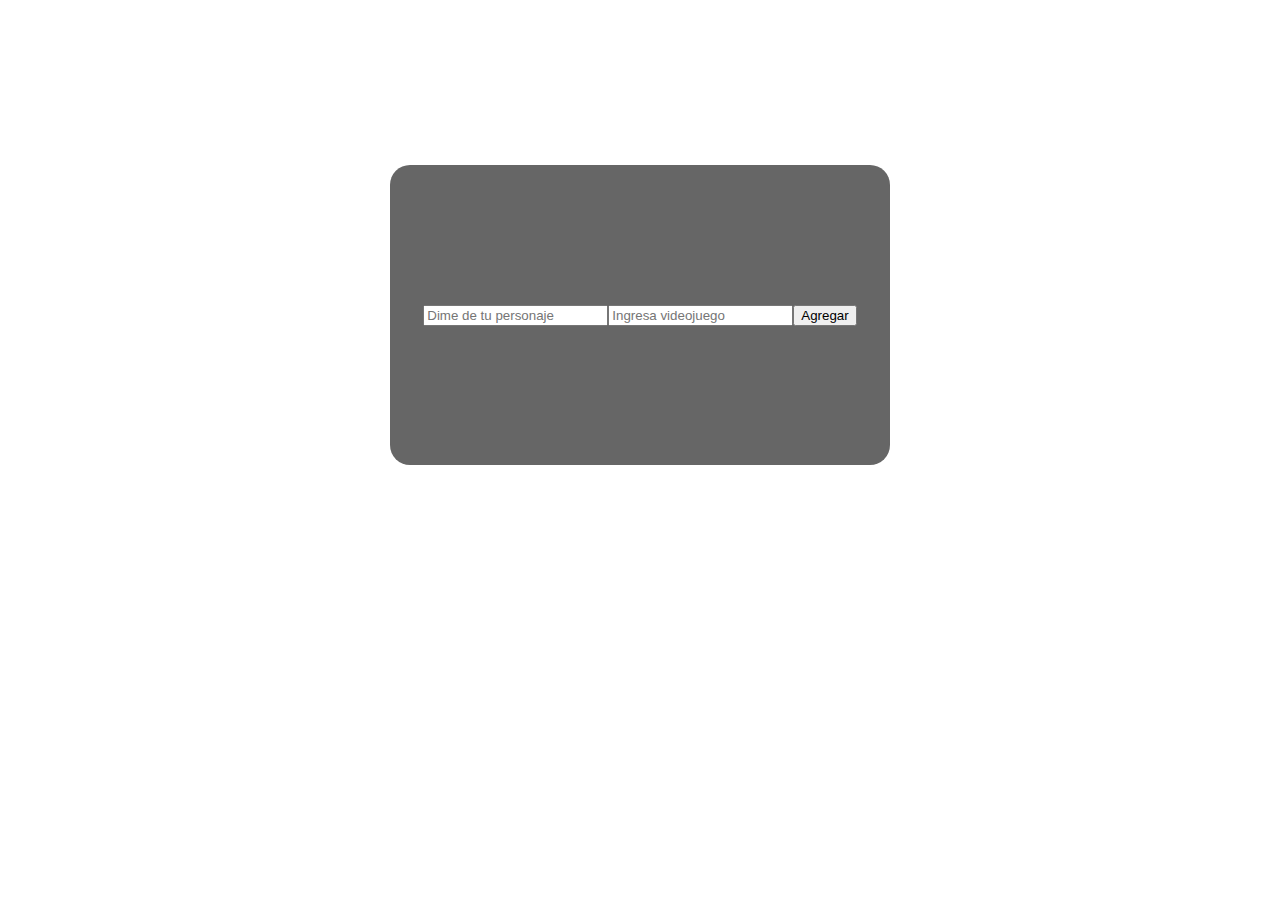
==== index.html @ 4187ff48 "cambio de etiquetas |" ====
<!DOCTYPE html>
<html lang="es">
  <head>
    <meta charset="UTF-8" />
    <meta name="viewport" content="width=device-width, initial-scale=1.0" />
    <title>Document</title>
    <link rel="stylesheet" href="./assets/css/imports.css" />
  </head>
  <body>
    <main>
      <form action="" id="formulario">
        <input
          type="text"
          placeholder="Dime de tu personaje"
          id="nombre"
          required
        />
        <input
          type="text"
          placeholder="Ingresa videojuego"
          id="juego"
          required
        />
        <input type="submit" id="btn" value="Agregar" />
      </form>
      <section id="cards"></section>
    </main>
    <script src="./Js/data.js"></script>
  </body>
</html>
---- assets/css/imports.css ----
@import url(./estilos.css);
@import url(./layout.css);
@import url(./reset.css);
@import url("../../../Js/js.js");
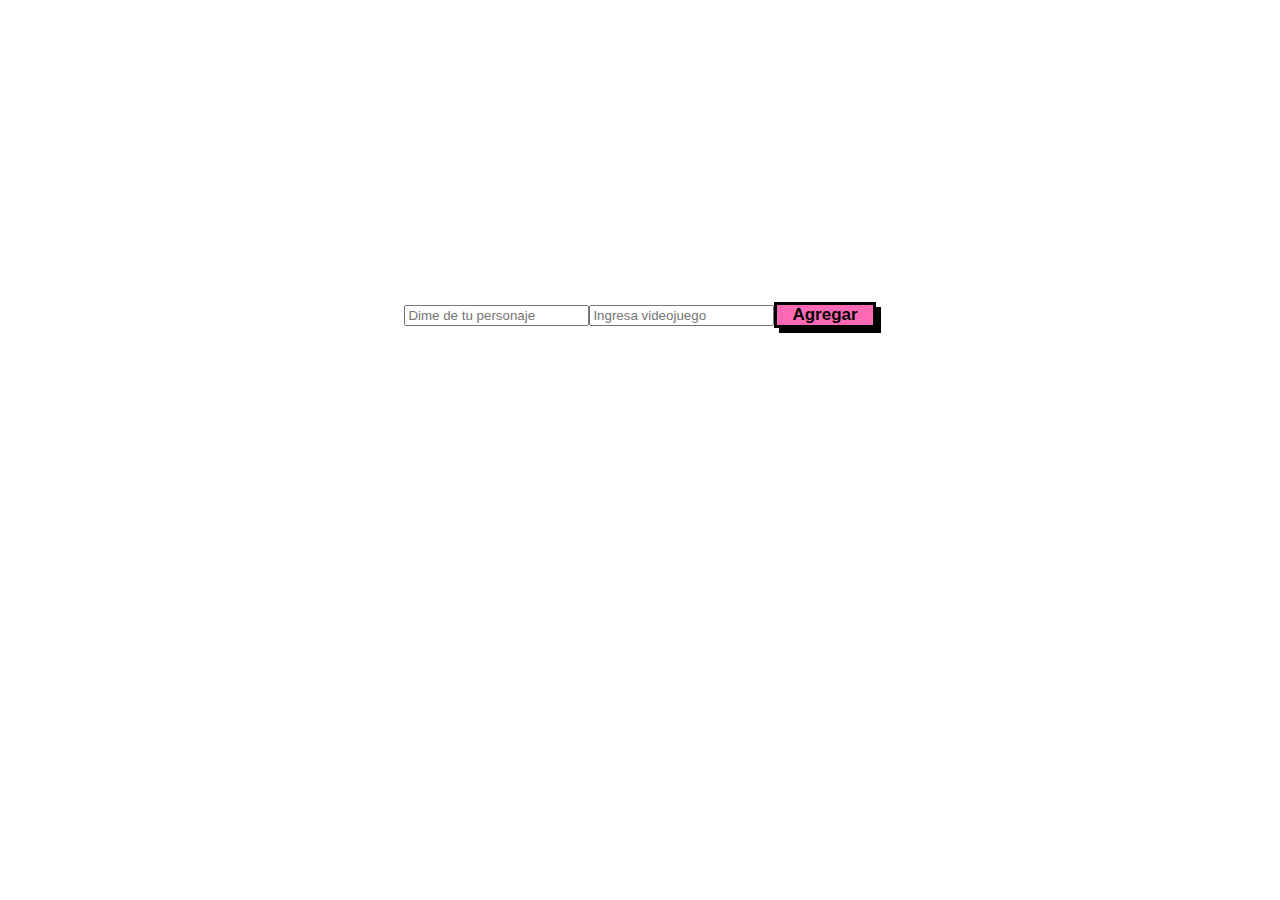
==== commit 19b03d73: "espacio para las cards" ====
--- a/index.html
+++ b/index.html
@@ -23,7 +23,9 @@
         />
         <input type="submit" id="btn" value="Agregar" />
       </form>
-      <section id="cards"></section>
+      <section id="cards">
+        
+      </section>
     </main>
     <script src="./Js/data.js"></script>
   </body>
--- a/assets/css/imports.css
+++ b/assets/css/imports.css
@@ -1,4 +1,4 @@
 @import url(./estilos.css);
 @import url(./layout.css);
 @import url(./reset.css);
-@import url("../../../Js/js.js");
+
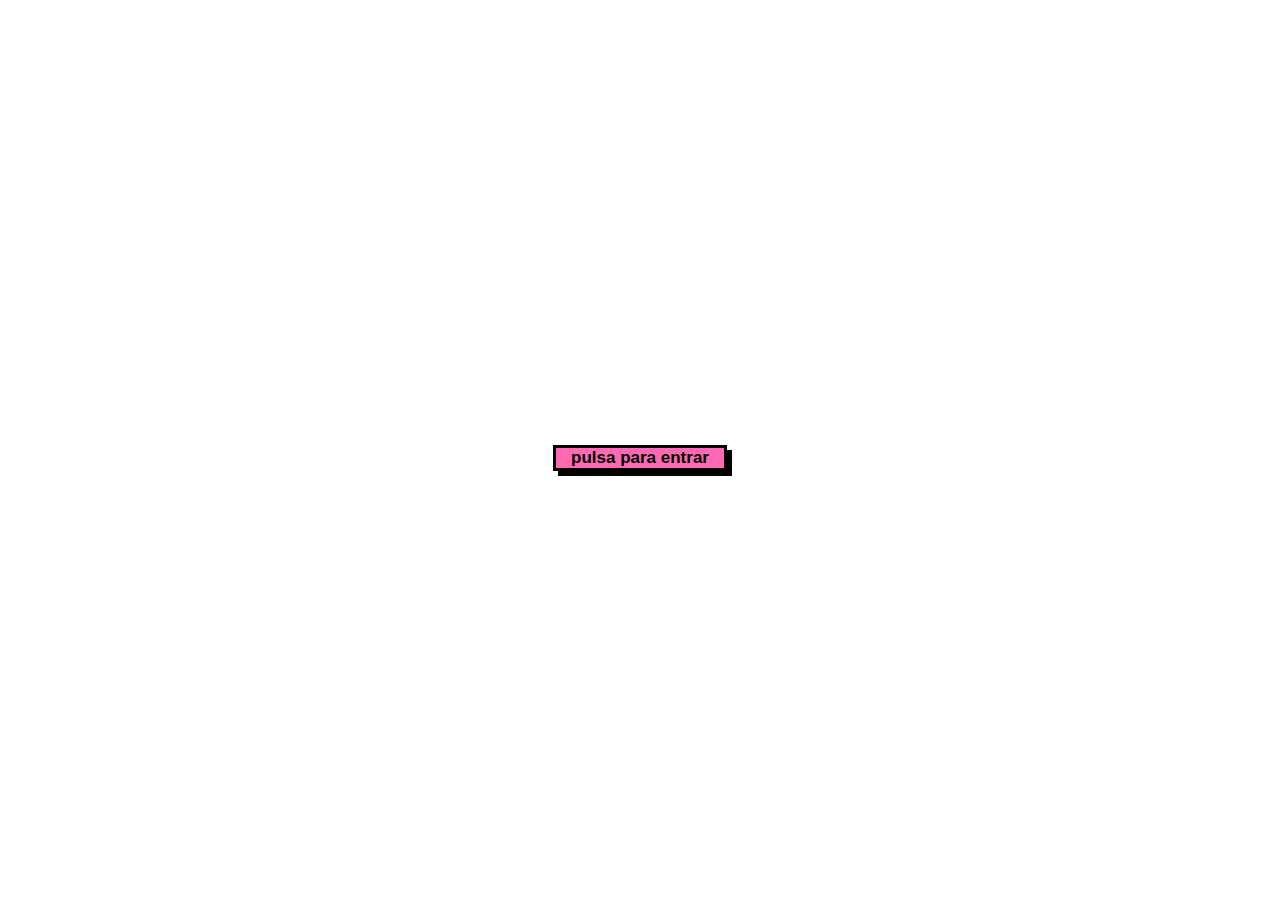
==== commit ac3d477c: "añadi fonndo y boton estilizados | cambio de nombre proyecto | añadi estilos a las letras| preuba de" ====
--- a/index.html
+++ b/index.html
@@ -3,30 +3,76 @@
   <head>
     <meta charset="UTF-8" />
     <meta name="viewport" content="width=device-width, initial-scale=1.0" />
-    <title>Document</title>
-    <link rel="stylesheet" href="./assets/css/imports.css" />
+    <title>¡pillame!</title>
+    <style>
+      body {
+        display: flex;
+        justify-content: center;
+        align-items: center;
+        height: 100vh;
+        background-size: cover;
+        background-position: center;
+
+        background-repeat: no-repeat;
+        background-image: url("./assets/css/ignorar/original-0beb51678c448a983247ecaad0dcad43.webp");
+        /* overflow: hidden; */
+      }
+
+      button {
+        position: absolute;
+        padding: 10px 20px;
+        font-size: 16px;
+        cursor: pointer;
+        background-color:#ff69b4;
+        color: rgb(0, 0, 0);
+        font-size: 17px;
+        font-weight: bold;
+        padding: 0px 15px;
+        border: 3px solid black;
+        box-shadow: 5px 5px 0px black;
+        transition: all 0.2s ease-in-out;
+
+        button:hover {
+          background-color: var(--oneColor);
+        }
+        .rosa:active {
+          box-shadow: 3px 3px 0px black;
+          transform: translate(3px, 3px);
+        }
+      }
+    </style>
   </head>
   <body>
-    <main>
-      <form action="" id="formulario">
-        <input
-          type="text"
-          placeholder="Dime de tu personaje"
-          id="nombre"
-          required
-        />
-        <input
-          type="text"
-          placeholder="Ingresa videojuego"
-          id="juego"
-          required
-        />
-        <input type="submit" id="btn" value="Agregar" />
-      </form>
-      <section id="cards">
-        
-      </section>
-    </main>
-    <script src="./Js/data.js"></script>
+    <button id="boton">pulsa para entrar</button>
+
+    <script>
+      const boton = document.getElementById("boton");
+      let intentos = 0;
+
+      function moverBoton() {
+        if (intentos < 5) {
+          const mueveX =
+            Math.random() * (window.innerWidth - boton.clientWidth);
+          const mueveY =
+            Math.random() * (window.innerHeight - boton.clientHeight);
+
+          boton.style.left = `${mueveX}px`;
+          boton.style.top = `${mueveY}px`;
+
+          intentos++;
+        } else {
+          boton.removeEventListener("mouseenter", moverBoton);
+          boton.textContent = "jiji ahora si";
+        }
+      }
+
+      boton.addEventListener("mouseenter", moverBoton);
+
+      boton.addEventListener("click", () => {
+        if (intentos >= 5) {
+          window.location.href = "./oculto.html";
+        }
+      });
+    </script>
   </body>
 </html>
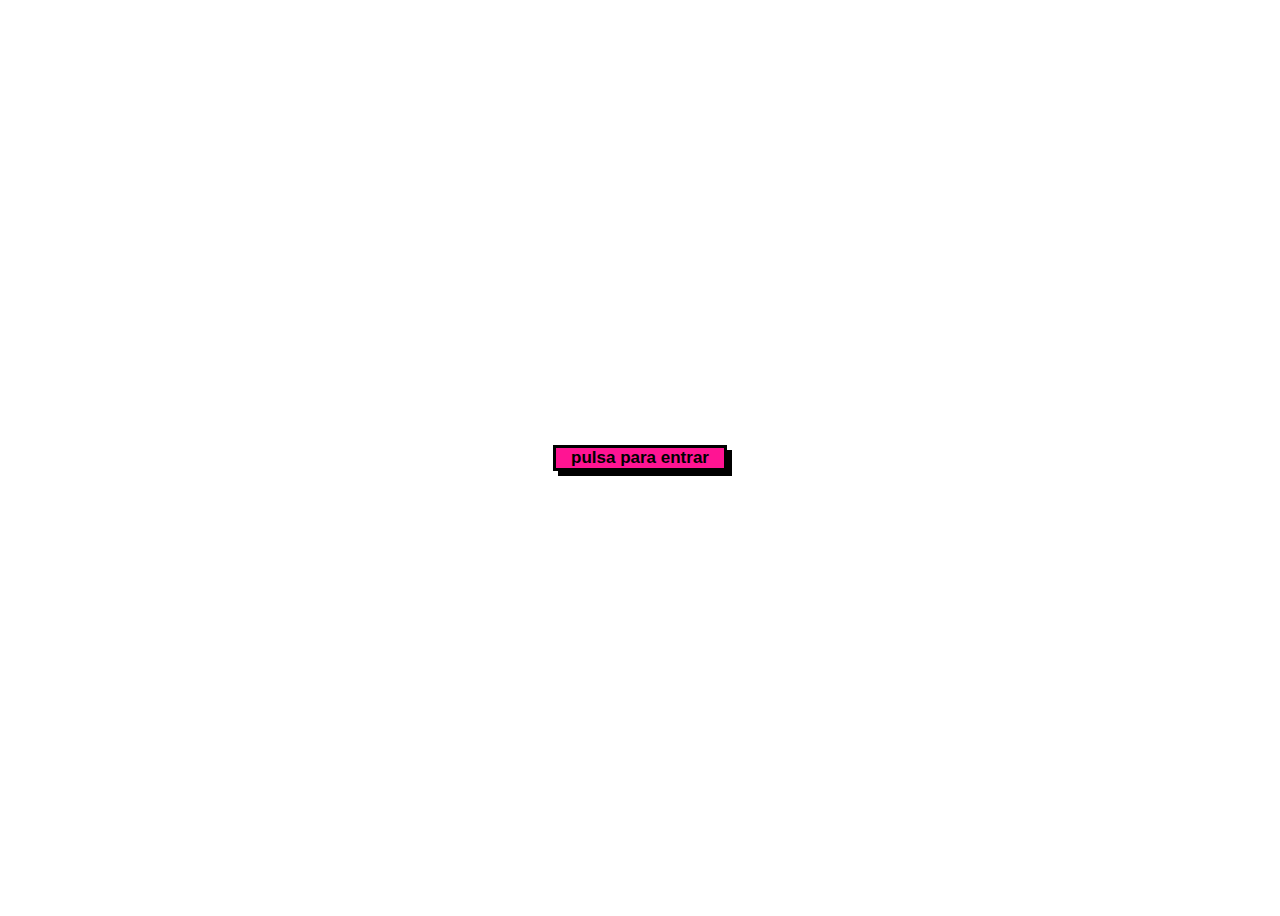
==== commit 3645f662: "terminada la practica con el diseño responsivo." ====
--- a/index.html
+++ b/index.html
@@ -12,10 +12,8 @@
         height: 100vh;
         background-size: cover;
         background-position: center;
-
         background-repeat: no-repeat;
         background-image: url("./assets/css/ignorar/original-0beb51678c448a983247ecaad0dcad43.webp");
-        /* overflow: hidden; */
       }
 
       button {
@@ -23,7 +21,7 @@
         padding: 10px 20px;
         font-size: 16px;
         cursor: pointer;
-        background-color:#ff69b4;
+        background-color: deeppink;
         color: rgb(0, 0, 0);
         font-size: 17px;
         font-weight: bold;
